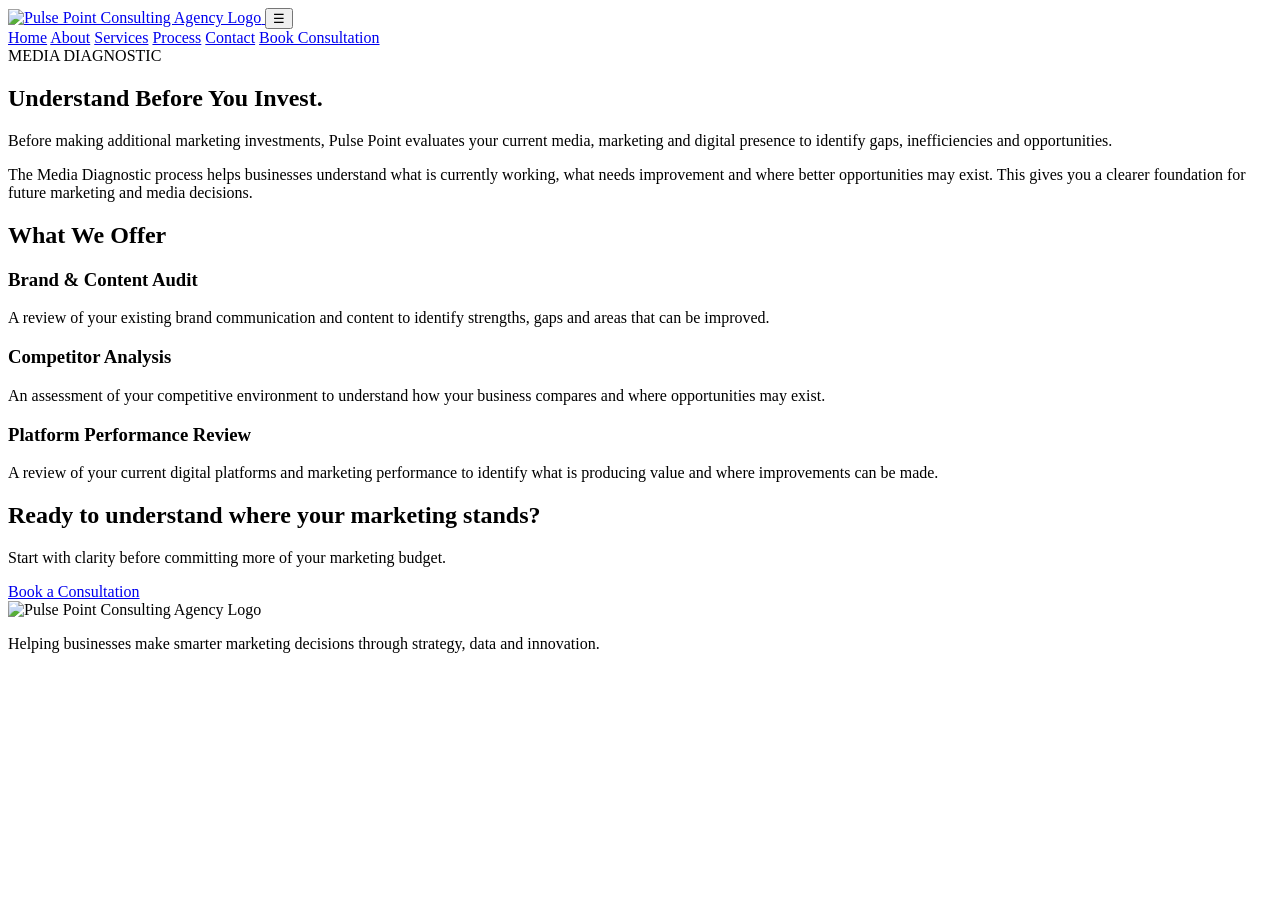
==== services.html @ 74ec91c6 "Add files via upload" ====
<!DOCTYPE html>
<html lang="en">

<head>
    <meta charset="UTF-8">
    <meta name="viewport" content="width=device-width, initial-scale=1.0">

    <title>Pulse Point Services</title>

    <link rel="stylesheet" href="css/style.css">
</head>

<body>

    <!-- =========================
         HEADER
    ========================== -->

    <header class="header">

        <div class="nav-container">

            <a href="index.html#home" class="logo">
                <img src="assets/images/pic3.png"
                     alt="Pulse Point Consulting Agency Logo">
            </a>

            <button class="menu-toggle" id="menu-toggle">
                ☰
            </button>

            <nav class="nav-menu" id="nav-menu">

                <a href="index.html#home">Home</a>
                <a href="index.html#about">About</a>
                <a href="index.html#services">Services</a>
                <a href="index.html#process">Process</a>
                <a href="index.html#contact">Contact</a>

                <a href="index.html#contact" class="nav-button">
                    Book Consultation
                </a>

            </nav>

        </div>

    </header>


    <!-- =========================
         MEDIA DIAGNOSTIC
    ========================== -->

    <section class="service-detail" id="media-diagnostic">

        <div class="container service-detail-container">

            <div class="service-detail-content">

                <span class="section-tag">
                    MEDIA DIAGNOSTIC
                </span>

                <h1>
                    Understand Before You Invest.
                </h1>

                <p class="service-intro">
                    Before making additional marketing investments,
                    Pulse Point evaluates your current media,
                    marketing and digital presence to identify gaps,
                    inefficiencies and opportunities.
                </p>

                <p>
                    The Media Diagnostic process helps businesses
                    understand what is currently working, what needs
                    improvement and where better opportunities may exist.
                    This gives you a clearer foundation for future
                    marketing and media decisions.
                </p>


                <div class="service-offers">

                    <h2>What We Offer</h2>

                    <div class="offer-list">

                        <div class="offer-item">

                            <h3>Brand & Content Audit</h3>

                            <p>
                                A review of your existing brand
                                communication and content to identify
                                strengths, gaps and areas that can be improved.
                            </p>

                        </div>


                        <div class="offer-item">

                            <h3>Competitor Analysis</h3>

                            <p>
                                An assessment of your competitive environment
                                to understand how your business compares and
                                where opportunities may exist.
                            </p>

                        </div>


                        <div class="offer-item">

                            <h3>Platform Performance Review</h3>

                            <p>
                                A review of your current digital platforms
                                and marketing performance to identify what is
                                producing value and where improvements can be made.
                            </p>

                        </div>

                    </div>

                </div>


                <div class="service-cta">

                    <h2>
                        Ready to understand where your marketing stands?
                    </h2>

                    <p>
                        Start with clarity before committing more of
                        your marketing budget.
                    </p>

                    <a href="index.html#contact" class="btn-primary">
                        Book a Consultation
                    </a>

                </div>

            </div>

        </div>

    </section>


    <!-- =========================
         FOOTER
    ========================== -->

    <footer class="footer">

        <div class="container">

            <div class="footer-brand">

                <img src="assets/images/pic3.png"
                     alt="Pulse Point Consulting Agency Logo"
                     class="footer-logo">

                <p>
                    Helping businesses make smarter marketing decisions
                    through strategy, data and innovation.
                </p>

            </div>

        </div>

    </footer>


    <script src="js/main.js"></script>

</body>

</html>
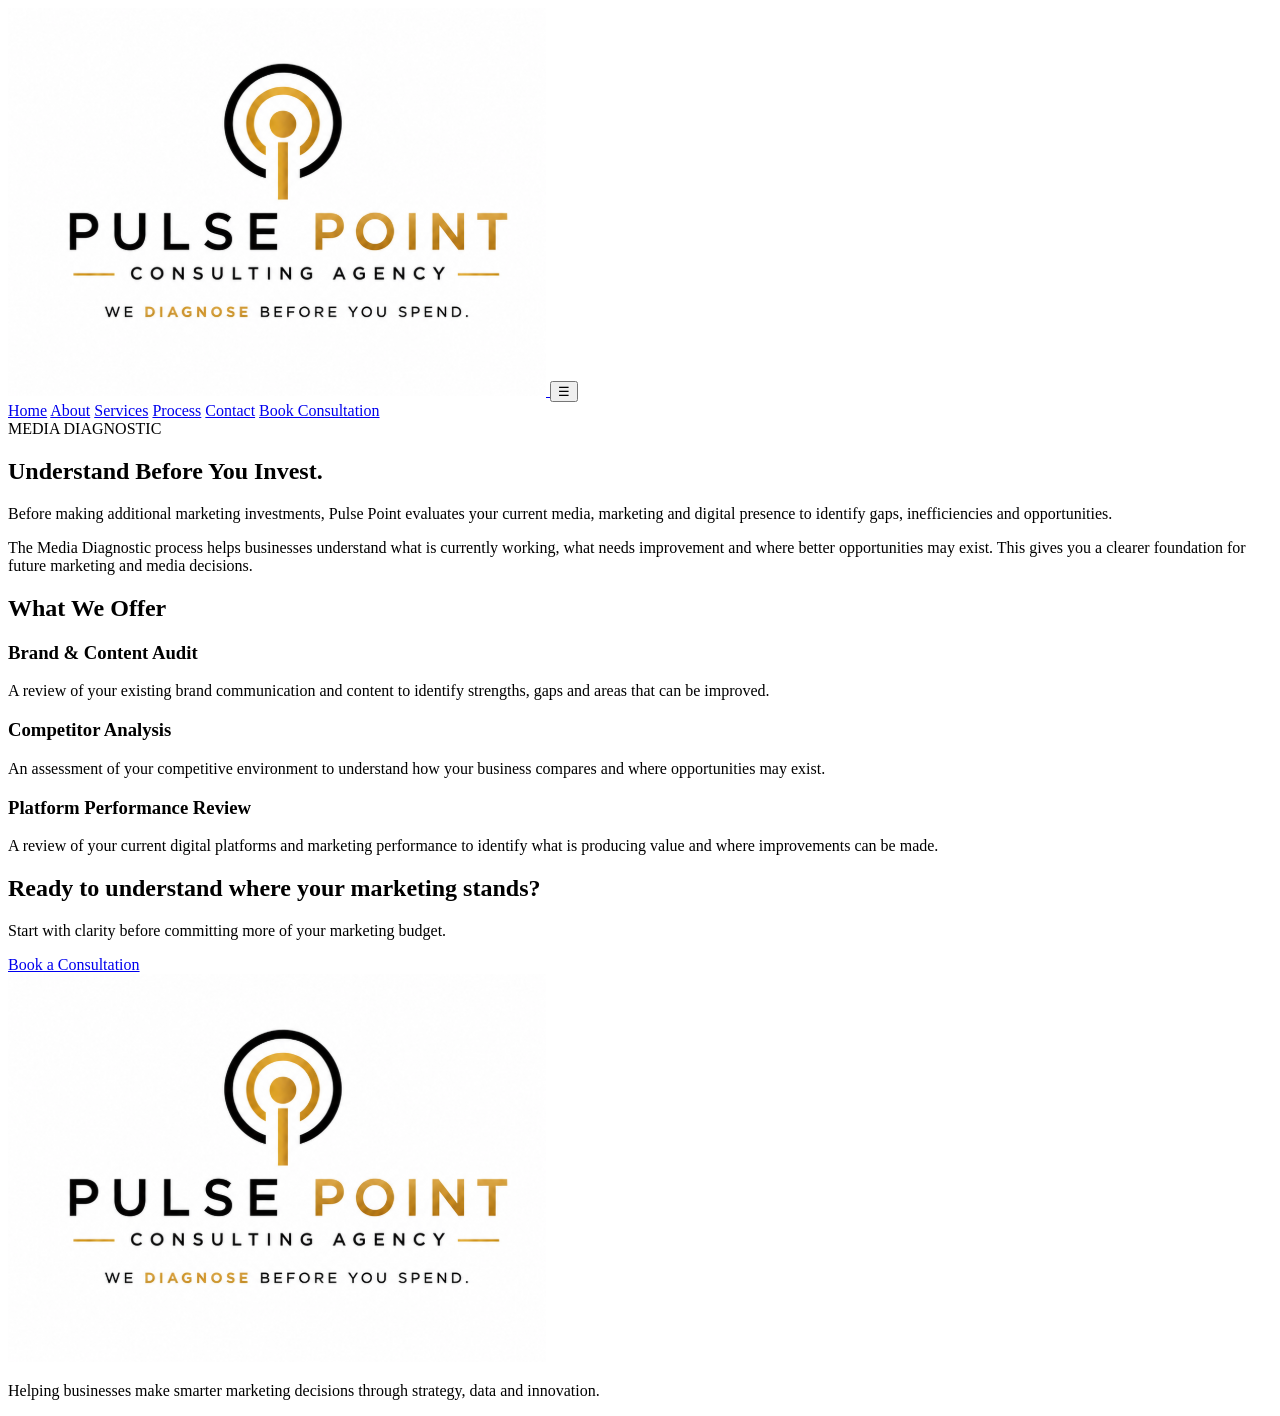
==== commit 6c243a00: "Add files via upload" ====
--- a/services.html
+++ b/services.html
@@ -1,188 +1,187 @@
-<!DOCTYPE html>
-<html lang="en">
-
-<head>
-    <meta charset="UTF-8">
-    <meta name="viewport" content="width=device-width, initial-scale=1.0">
-
-    <title>Pulse Point Services</title>
-
-    <link rel="stylesheet" href="css/style.css">
-</head>
-
-<body>
-
-    <!-- =========================
-         HEADER
-    ========================== -->
-
-    <header class="header">
-
-        <div class="nav-container">
-
-            <a href="index.html#home" class="logo">
-                <img src="assets/images/pic3.png"
-                     alt="Pulse Point Consulting Agency Logo">
-            </a>
-
-            <button class="menu-toggle" id="menu-toggle">
-                ☰
-            </button>
-
-            <nav class="nav-menu" id="nav-menu">
-
-                <a href="index.html#home">Home</a>
-                <a href="index.html#about">About</a>
-                <a href="index.html#services">Services</a>
-                <a href="index.html#process">Process</a>
-                <a href="index.html#contact">Contact</a>
-
-                <a href="index.html#contact" class="nav-button">
-                    Book Consultation
-                </a>
-
-            </nav>
-
-        </div>
-
-    </header>
-
-
-    <!-- =========================
-         MEDIA DIAGNOSTIC
-    ========================== -->
-
-    <section class="service-detail" id="media-diagnostic">
-
-        <div class="container service-detail-container">
-
-            <div class="service-detail-content">
-
-                <span class="section-tag">
-                    MEDIA DIAGNOSTIC
-                </span>
-
-                <h1>
-                    Understand Before You Invest.
-                </h1>
-
-                <p class="service-intro">
-                    Before making additional marketing investments,
-                    Pulse Point evaluates your current media,
-                    marketing and digital presence to identify gaps,
-                    inefficiencies and opportunities.
-                </p>
-
-                <p>
-                    The Media Diagnostic process helps businesses
-                    understand what is currently working, what needs
-                    improvement and where better opportunities may exist.
-                    This gives you a clearer foundation for future
-                    marketing and media decisions.
-                </p>
-
-
-                <div class="service-offers">
-
-                    <h2>What We Offer</h2>
-
-                    <div class="offer-list">
-
-                        <div class="offer-item">
-
-                            <h3>Brand & Content Audit</h3>
-
-                            <p>
-                                A review of your existing brand
-                                communication and content to identify
-                                strengths, gaps and areas that can be improved.
-                            </p>
-
-                        </div>
-
-
-                        <div class="offer-item">
-
-                            <h3>Competitor Analysis</h3>
-
-                            <p>
-                                An assessment of your competitive environment
-                                to understand how your business compares and
-                                where opportunities may exist.
-                            </p>
-
-                        </div>
-
-
-                        <div class="offer-item">
-
-                            <h3>Platform Performance Review</h3>
-
-                            <p>
-                                A review of your current digital platforms
-                                and marketing performance to identify what is
-                                producing value and where improvements can be made.
-                            </p>
-
-                        </div>
-
-                    </div>
-
-                </div>
-
-
-                <div class="service-cta">
-
-                    <h2>
-                        Ready to understand where your marketing stands?
-                    </h2>
-
-                    <p>
-                        Start with clarity before committing more of
-                        your marketing budget.
-                    </p>
-
-                    <a href="index.html#contact" class="btn-primary">
-                        Book a Consultation
-                    </a>
-
-                </div>
-
-            </div>
-
-        </div>
-
-    </section>
-
-
-    <!-- =========================
-         FOOTER
-    ========================== -->
-
-    <footer class="footer">
-
-        <div class="container">
-
-            <div class="footer-brand">
-
-                <img src="assets/images/pic3.png"
-                     alt="Pulse Point Consulting Agency Logo"
-                     class="footer-logo">
-
-                <p>
-                    Helping businesses make smarter marketing decisions
-                    through strategy, data and innovation.
-                </p>
-
-            </div>
-
-        </div>
-
-    </footer>
-
-
-    <script src="js/main.js"></script>
-
-</body>
-
+<!DOCTYPE html>
+<html lang="en">
+
+<head>
+    <meta charset="UTF-8">
+    <meta name="viewport" content="width=device-width, initial-scale=1.0">
+
+    <title>Pulse Point Services</title>
+
+    <link rel="stylesheet" href="css/style.css">
+</head>
+
+<body>
+
+    <!-- =========================
+         HEADER
+    ========================== -->
+
+    <header class="header">
+
+        <div class="nav-container">
+
+            <a href="index.html#home" class="logo" aria-label="Pulse Point Consulting Agency home">
+                <img src="assets/images/pic2.png" alt="Pulse Point Consulting Agency logo">
+            </a>
+
+            <button class="menu-toggle" id="menu-toggle">
+                ☰
+            </button>
+
+            <nav class="nav-menu" id="nav-menu">
+
+                <a href="index.html#home">Home</a>
+                <a href="index.html#about">About</a>
+                <a href="index.html#services">Services</a>
+                <a href="index.html#process">Process</a>
+                <a href="index.html#contact">Contact</a>
+
+                <a href="index.html#contact" class="nav-button">
+                    Book Consultation
+                </a>
+
+            </nav>
+
+        </div>
+
+    </header>
+
+
+    <!-- =========================
+         MEDIA DIAGNOSTIC
+    ========================== -->
+
+    <section class="service-detail" id="media-diagnostic">
+
+        <div class="container service-detail-container">
+
+            <div class="service-detail-content">
+
+                <span class="section-tag">
+                    MEDIA DIAGNOSTIC
+                </span>
+
+                <h1>
+                    Understand Before You Invest.
+                </h1>
+
+                <p class="service-intro">
+                    Before making additional marketing investments,
+                    Pulse Point evaluates your current media,
+                    marketing and digital presence to identify gaps,
+                    inefficiencies and opportunities.
+                </p>
+
+                <p>
+                    The Media Diagnostic process helps businesses
+                    understand what is currently working, what needs
+                    improvement and where better opportunities may exist.
+                    This gives you a clearer foundation for future
+                    marketing and media decisions.
+                </p>
+
+
+                <div class="service-offers">
+
+                    <h2>What We Offer</h2>
+
+                    <div class="offer-list">
+
+                        <div class="offer-item">
+
+                            <h3>Brand & Content Audit</h3>
+
+                            <p>
+                                A review of your existing brand
+                                communication and content to identify
+                                strengths, gaps and areas that can be improved.
+                            </p>
+
+                        </div>
+
+
+                        <div class="offer-item">
+
+                            <h3>Competitor Analysis</h3>
+
+                            <p>
+                                An assessment of your competitive environment
+                                to understand how your business compares and
+                                where opportunities may exist.
+                            </p>
+
+                        </div>
+
+
+                        <div class="offer-item">
+
+                            <h3>Platform Performance Review</h3>
+
+                            <p>
+                                A review of your current digital platforms
+                                and marketing performance to identify what is
+                                producing value and where improvements can be made.
+                            </p>
+
+                        </div>
+
+                    </div>
+
+                </div>
+
+
+                <div class="service-cta">
+
+                    <h2>
+                        Ready to understand where your marketing stands?
+                    </h2>
+
+                    <p>
+                        Start with clarity before committing more of
+                        your marketing budget.
+                    </p>
+
+                    <a href="index.html#contact" class="btn-primary">
+                        Book a Consultation
+                    </a>
+
+                </div>
+
+            </div>
+
+        </div>
+
+    </section>
+
+
+    <!-- =========================
+         FOOTER
+    ========================== -->
+
+    <footer class="footer">
+
+        <div class="container">
+
+            <div class="footer-brand">
+
+                <a href="index.html#home" class="logo" aria-label="Pulse Point Consulting Agency home">
+                <img src="assets/images/pic2.png" alt="Pulse Point Consulting Agency logo">
+            </a>
+
+                <p>
+                    Helping businesses make smarter marketing decisions
+                    through strategy, data and innovation.
+                </p>
+
+            </div>
+
+        </div>
+
+    </footer>
+
+
+    <script src="js/main.js"></script>
+
+</body>
+
 </html>
